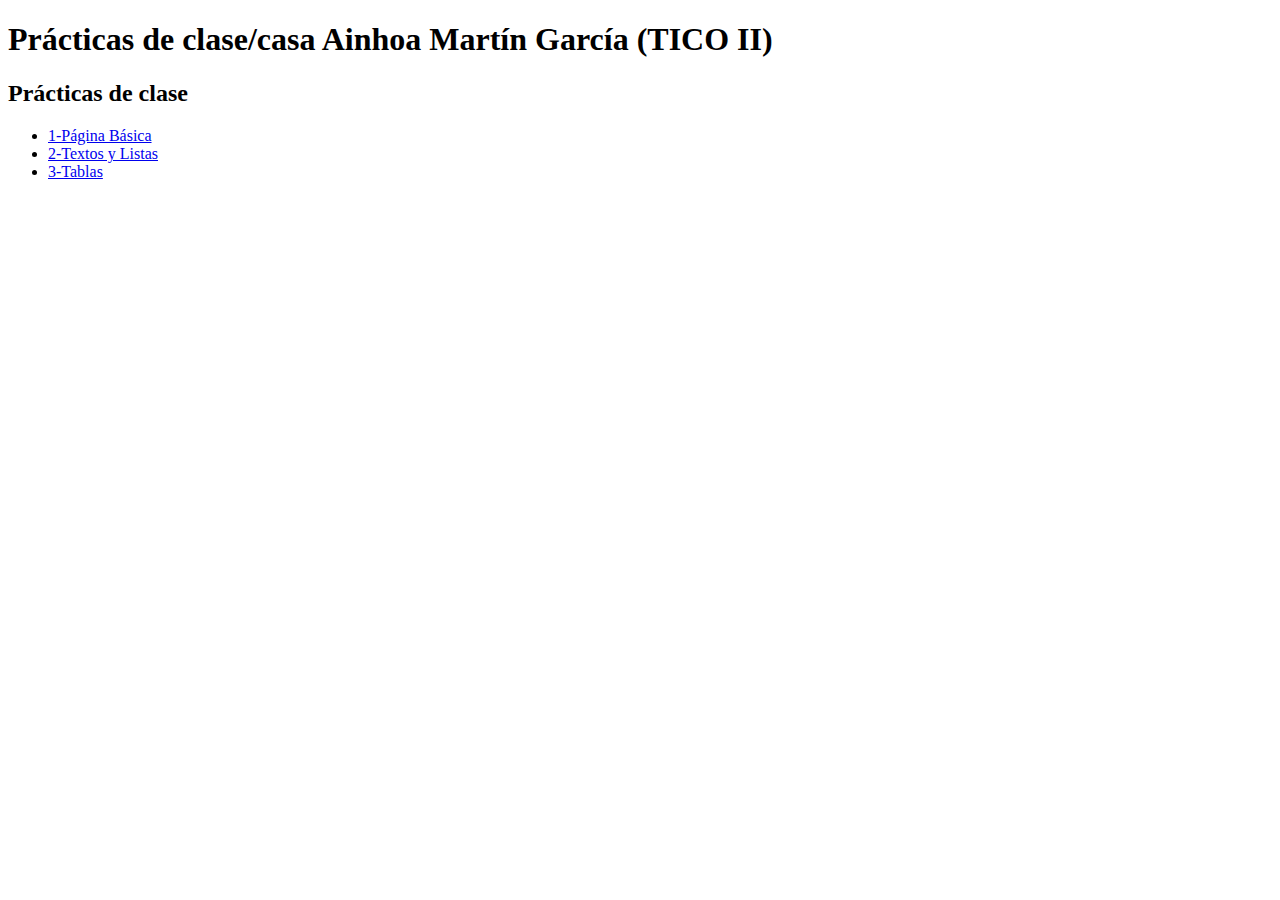
==== index.html @ 8bd86d67 "Update index.html" ====
<!DOCTYPE html>
<html lang="en">
<head>
    <meta charset="UTF-8">
    <meta http-equiv="X-UA-Compatible" content="IE=edge">
    <meta name="viewport" content="width=device-width, initial-scale=1.0">
    <title>Prácticas de clase/casa Ainhoa Martín García (TICO II)</title>
    <link rel="stylesheet" href="estilos/estilos.css">
</head>
<body>
    <h1>Prácticas de clase/casa Ainhoa Martín García (TICO II)</h1>
    <h2>Prácticas de clase</h2>
    <ul>
        <li><a href="paginabasica/primerapaginaweb.html" target="_blank"> 1-Página Básica</a> </li>
        <li><a href="textosylistas/index.html" target="_blank"> 2-Textos y Listas</a> </li>
        <li><a href="tablas/index.html"> 3-Tablas</a> </li>
    </ul>
    
</body>
</html>
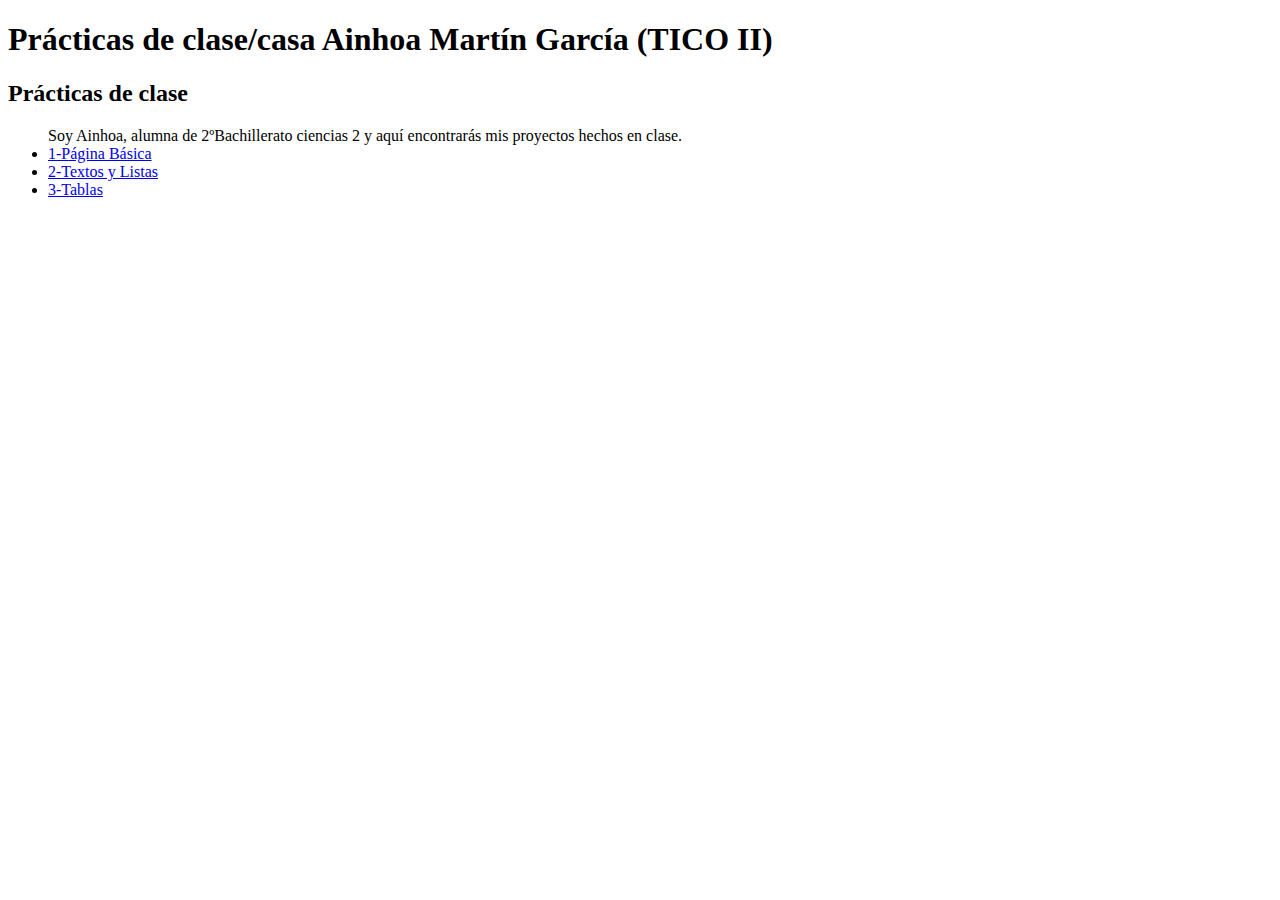
==== commit 926d35c5: "Update index.html" ====
--- a/index.html
+++ b/index.html
@@ -12,6 +12,7 @@
     <h1>Prácticas de clase/casa Ainhoa Martín García (TICO II)</h1>
     <h2>Prácticas de clase</h2>
     <ul>
+        Soy Ainhoa, alumna de 2ºBachillerato ciencias 2 y aquí encontrarás mis proyectos hechos en clase.
         <li><a href="paginabasica/primerapaginaweb.html" target="_blank"> 1-Página Básica</a> </li>
         <li><a href="textosylistas/index.html" target="_blank"> 2-Textos y Listas</a> </li>
         <li><a href="tablas/index.html"> 3-Tablas</a> </li>
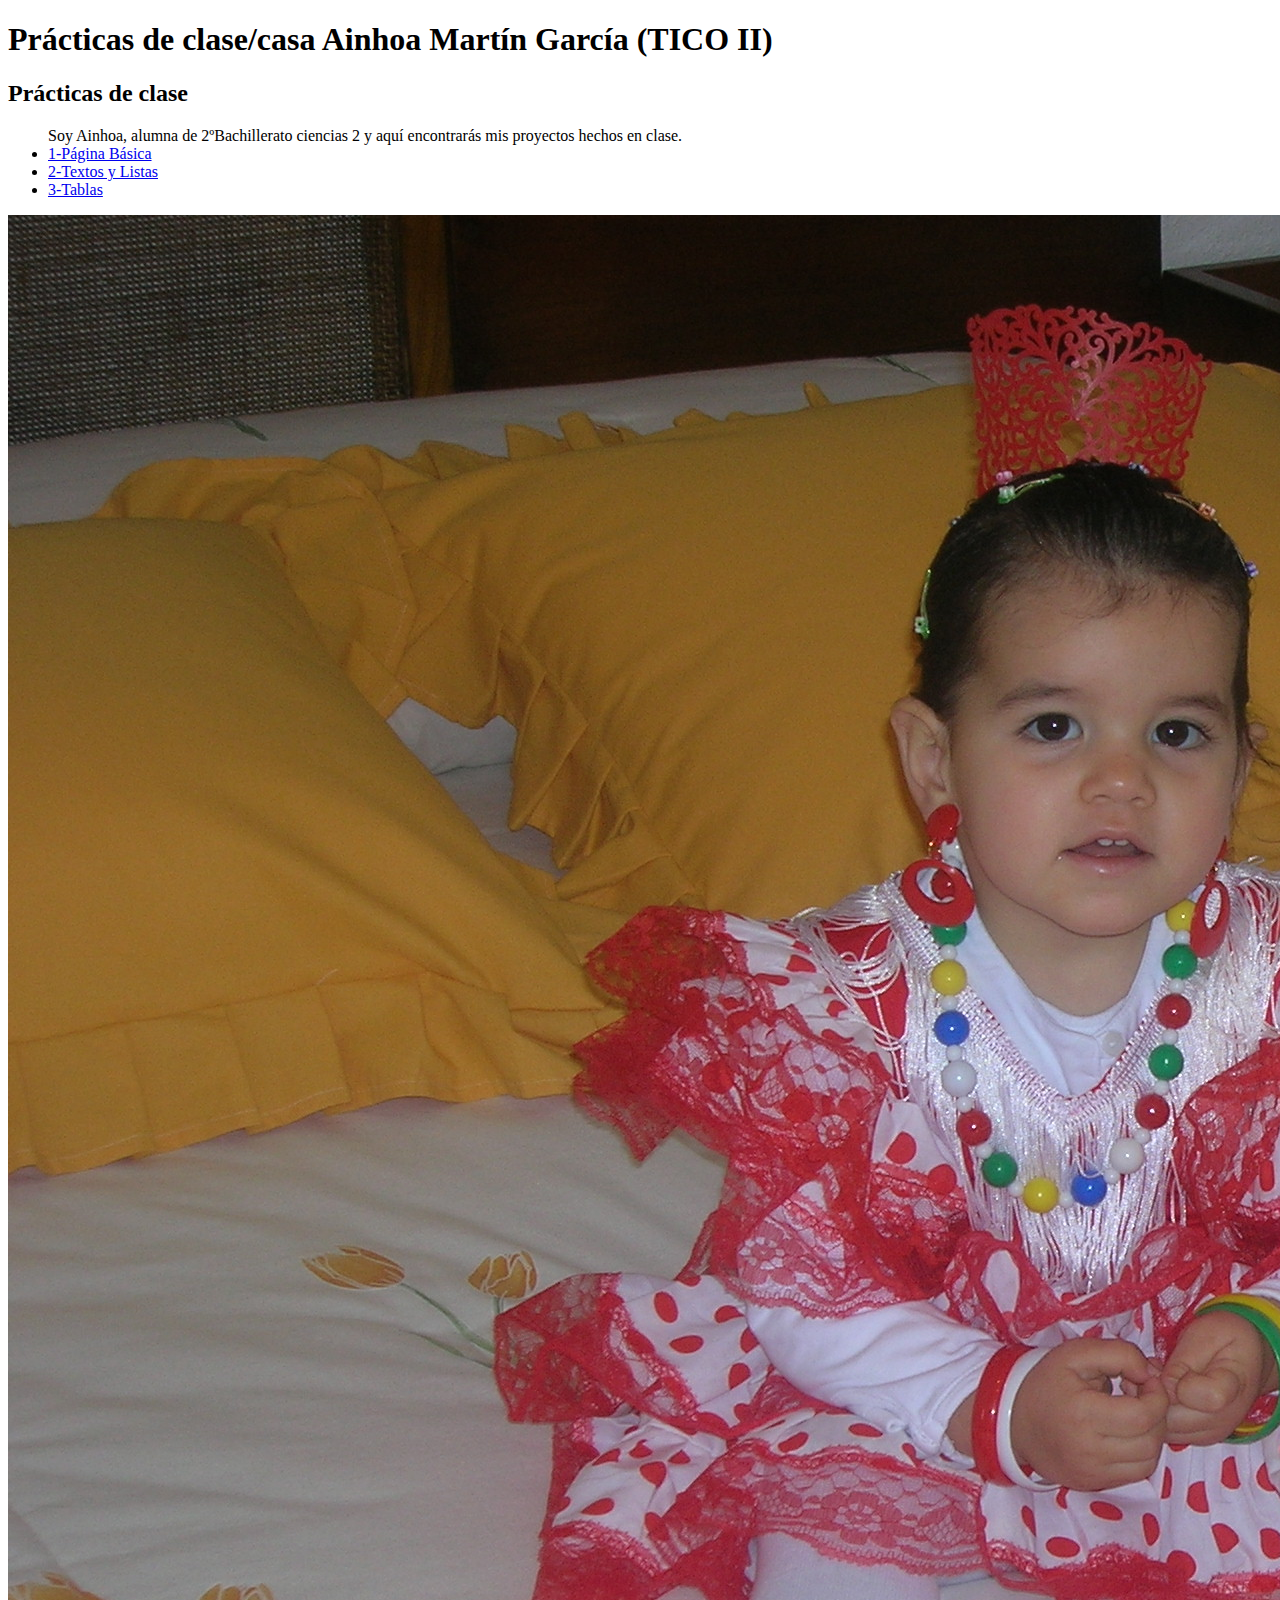
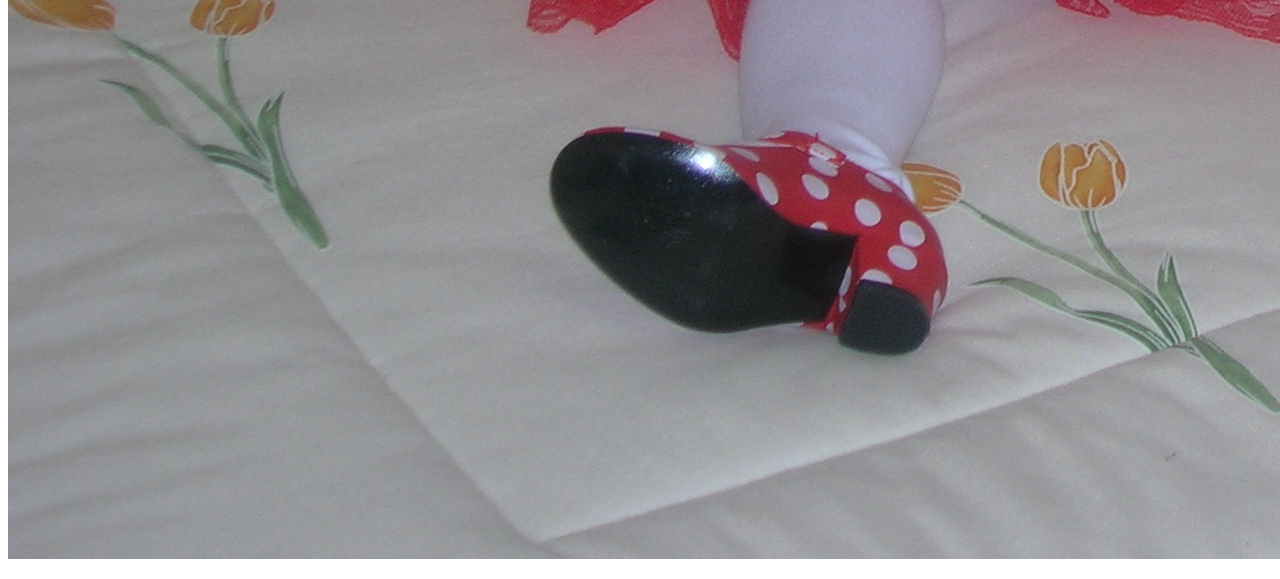
==== commit 31b08f6d: "cambios" ====
--- a/index.html
+++ b/index.html
@@ -17,6 +17,7 @@
         <li><a href="textosylistas/index.html" target="_blank"> 2-Textos y Listas</a> </li>
         <li><a href="tablas/index.html"> 3-Tablas</a> </li>
     </ul>
+    <p><img src="img/ainhoa.JPG"></p>
     
 </body>
 </html>
